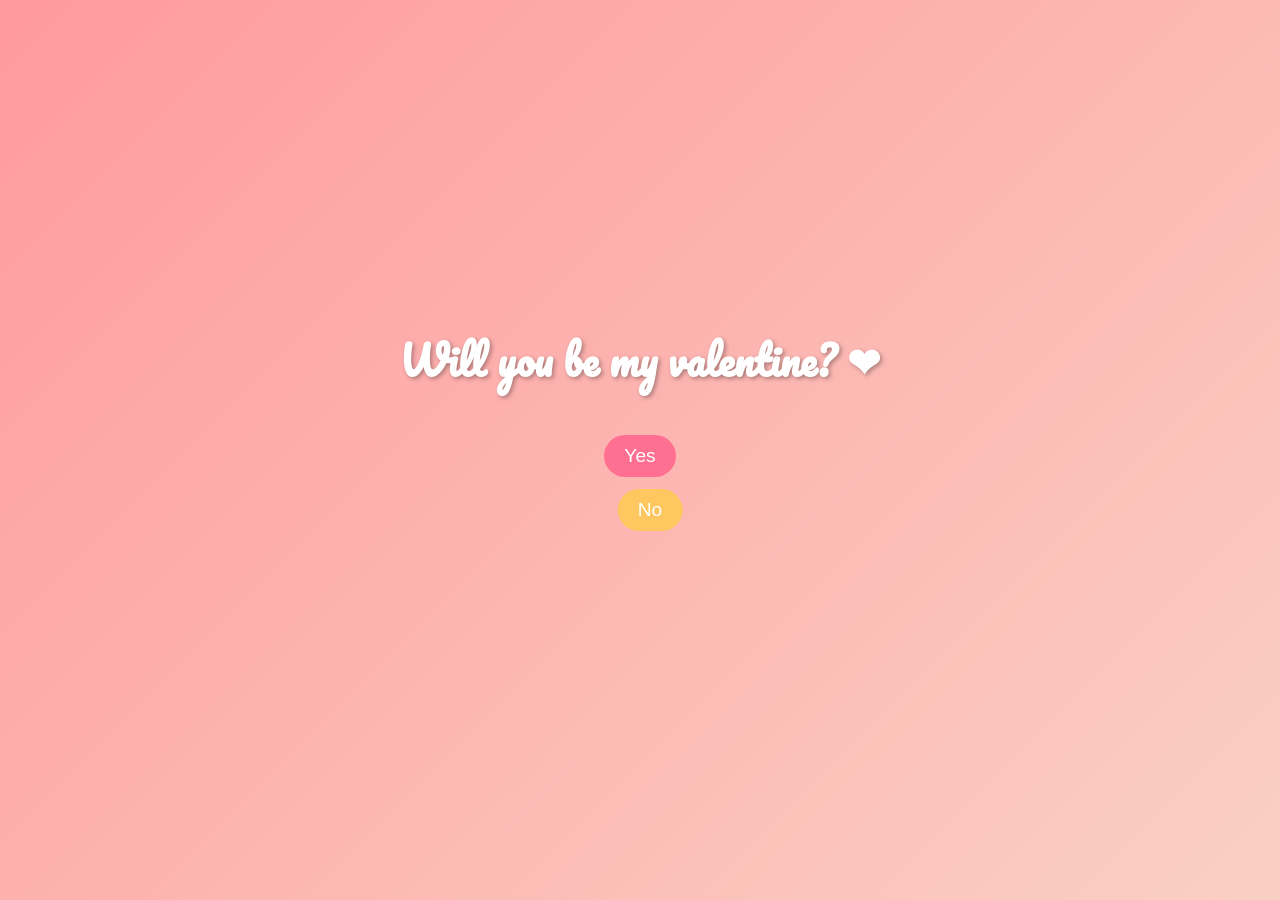
==== valentine.html @ d6088301 "Add files via upload" ====
<!DOCTYPE html>
<html lang="en">
<head>
  <meta charset="UTF-8" />
  <meta name="viewport" content="width=device-width, initial-scale=1.0" />
  <title>Valentine Invite</title>
  <!-- Google Font for a cute script style -->
  <link href="https://fonts.googleapis.com/css2?family=Pacifico&display=swap" rel="stylesheet" />
  <style>
    /* Base styles */
    body {
      margin: 0;
      padding: 0;
      background: linear-gradient(135deg, #ff9a9e, #fad0c4);
      font-family: 'Pacifico', cursive;
      overflow: hidden;
    }
    
    .container {
      display: flex;
      flex-direction: column;
      align-items: center;
      justify-content: center;
      height: 100vh;
      text-align: center;
      position: relative;
    }
    
    h1 {
      font-size: 2.5rem;
      color: #fff;
      text-shadow: 2px 2px 4px rgba(0, 0, 0, 0.3);
      margin: 0 20px;
    }
    
    /* Button container with relative positioning */
    .btn-container {
      margin-top: 30px;
      width: 100%;
      height: 150px;
      position: relative;
    }
    
    button {
      font-size: 1.2rem;
      padding: 10px 20px;
      margin: 10px;
      border: none;
      border-radius: 30px;
      cursor: pointer;
      transition: transform 0.2s, background-color 0.2s;
    }
    
    #yesBtn {
      background-color: #ff6f91;
      color: #fff;
    }
    
    #noBtn {
      background-color: #ffc75f;
      color: #fff;
      position: absolute;
      /* Initial position */
      left: 50%;
      top: 50%;
      transform: translate(-50%, -50%);
    }
    
    button:hover {
      transform: scale(1.1);
    }
    
    #message {
      display: none;
      margin-top: 20px;
      font-size: 1.5rem;
      color: #fff;
      text-shadow: 1px 1px 3px rgba(0, 0, 0, 0.3);
    }
    
    /* Animation for the thank you message */
    @keyframes fadeIn {
      from { opacity: 0; }
      to { opacity: 1; }
    }
    
    /* Media query for smaller screens (e.g., iPhone 15) */
    @media only screen and (max-width: 428px) {
      h1 {
        font-size: 2rem;
      }
      button {
        font-size: 1rem;
        padding: 8px 16px;
      }
      .btn-container {
        height: 120px;
      }
    }
  </style>
</head>
<body>
  <div class="container">
    <h1>Will you be my valentine? &#10084;</h1>
    <div class="btn-container">
      <button id="yesBtn">Yes</button>
      <button id="noBtn">No</button>
    </div>
    <div id="message">Yay! You made my day! &#10084;&#10084;</div>
  </div>

  <script>
    const yesBtn = document.getElementById("yesBtn");
    const noBtn = document.getElementById("noBtn");
    const message = document.getElementById("message");
    const btnContainer = document.querySelector(".btn-container");

    // Show a sweet message when "Yes" is clicked
    yesBtn.addEventListener("click", function () {
      message.style.display = "block";
      message.style.animation = "fadeIn 1s forwards";
    });

    // When hovering over or clicking "No", move it to a random spot
    noBtn.addEventListener("mouseover", moveButton);
    noBtn.addEventListener("click", moveButton);

    function moveButton() {
      const containerRect = btnContainer.getBoundingClientRect();
      const btnRect = noBtn.getBoundingClientRect();

      // Calculate max positions so the button stays within the container
      const maxX = containerRect.width - btnRect.width;
      const maxY = containerRect.height - btnRect.height;
      const randomX = Math.floor(Math.random() * maxX);
      const randomY = Math.floor(Math.random() * maxY);

      noBtn.style.left = randomX + "px";
      noBtn.style.top = randomY + "px";
    }
  </script>
</body>
</html>
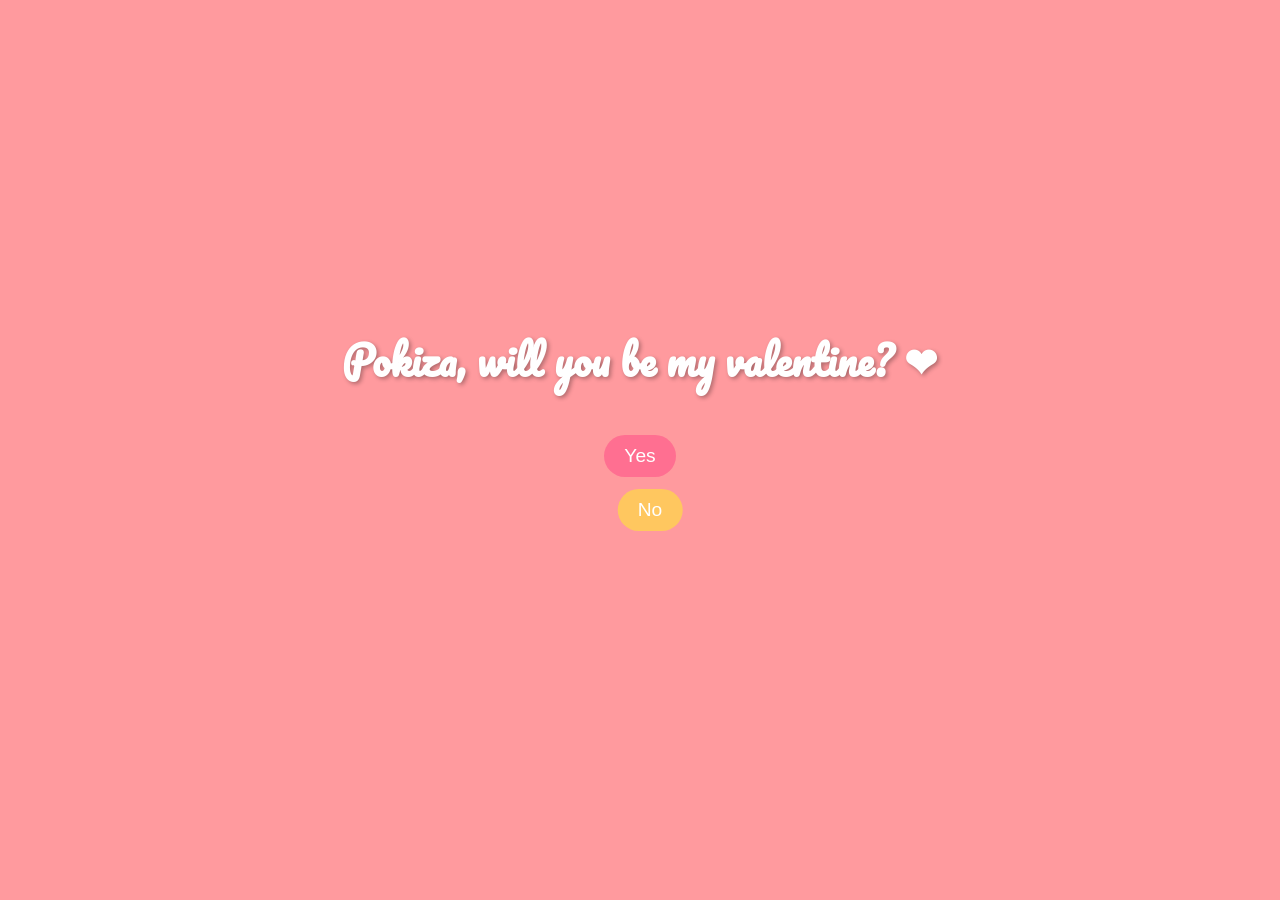
==== commit 3d72331e: "Changed valentine website" ====
--- a/valentine.html
+++ b/valentine.html
@@ -1,143 +1,167 @@
-<!DOCTYPE html>
-<html lang="en">
-<head>
-  <meta charset="UTF-8" />
-  <meta name="viewport" content="width=device-width, initial-scale=1.0" />
-  <title>Valentine Invite</title>
-  <!-- Google Font for a cute script style -->
-  <link href="https://fonts.googleapis.com/css2?family=Pacifico&display=swap" rel="stylesheet" />
-  <style>
-    /* Base styles */
-    body {
-      margin: 0;
-      padding: 0;
-      background: linear-gradient(135deg, #ff9a9e, #fad0c4);
-      font-family: 'Pacifico', cursive;
-      overflow: hidden;
-    }
-    
-    .container {
-      display: flex;
-      flex-direction: column;
-      align-items: center;
-      justify-content: center;
-      height: 100vh;
-      text-align: center;
-      position: relative;
-    }
-    
-    h1 {
-      font-size: 2.5rem;
-      color: #fff;
-      text-shadow: 2px 2px 4px rgba(0, 0, 0, 0.3);
-      margin: 0 20px;
-    }
-    
-    /* Button container with relative positioning */
-    .btn-container {
-      margin-top: 30px;
-      width: 100%;
-      height: 150px;
-      position: relative;
-    }
-    
-    button {
-      font-size: 1.2rem;
-      padding: 10px 20px;
-      margin: 10px;
-      border: none;
-      border-radius: 30px;
-      cursor: pointer;
-      transition: transform 0.2s, background-color 0.2s;
-    }
-    
-    #yesBtn {
-      background-color: #ff6f91;
-      color: #fff;
-    }
-    
-    #noBtn {
-      background-color: #ffc75f;
-      color: #fff;
-      position: absolute;
-      /* Initial position */
-      left: 50%;
-      top: 50%;
-      transform: translate(-50%, -50%);
-    }
-    
-    button:hover {
-      transform: scale(1.1);
-    }
-    
-    #message {
-      display: none;
-      margin-top: 20px;
-      font-size: 1.5rem;
-      color: #fff;
-      text-shadow: 1px 1px 3px rgba(0, 0, 0, 0.3);
-    }
-    
-    /* Animation for the thank you message */
-    @keyframes fadeIn {
-      from { opacity: 0; }
-      to { opacity: 1; }
-    }
-    
-    /* Media query for smaller screens (e.g., iPhone 15) */
-    @media only screen and (max-width: 428px) {
-      h1 {
-        font-size: 2rem;
-      }
-      button {
-        font-size: 1rem;
-        padding: 8px 16px;
-      }
-      .btn-container {
-        height: 120px;
-      }
-    }
-  </style>
-</head>
-<body>
-  <div class="container">
-    <h1>Will you be my valentine? &#10084;</h1>
-    <div class="btn-container">
-      <button id="yesBtn">Yes</button>
-      <button id="noBtn">No</button>
-    </div>
-    <div id="message">Yay! You made my day! &#10084;&#10084;</div>
-  </div>
-
-  <script>
-    const yesBtn = document.getElementById("yesBtn");
-    const noBtn = document.getElementById("noBtn");
-    const message = document.getElementById("message");
-    const btnContainer = document.querySelector(".btn-container");
-
-    // Show a sweet message when "Yes" is clicked
-    yesBtn.addEventListener("click", function () {
-      message.style.display = "block";
-      message.style.animation = "fadeIn 1s forwards";
-    });
-
-    // When hovering over or clicking "No", move it to a random spot
-    noBtn.addEventListener("mouseover", moveButton);
-    noBtn.addEventListener("click", moveButton);
-
-    function moveButton() {
-      const containerRect = btnContainer.getBoundingClientRect();
-      const btnRect = noBtn.getBoundingClientRect();
-
-      // Calculate max positions so the button stays within the container
-      const maxX = containerRect.width - btnRect.width;
-      const maxY = containerRect.height - btnRect.height;
-      const randomX = Math.floor(Math.random() * maxX);
-      const randomY = Math.floor(Math.random() * maxY);
-
-      noBtn.style.left = randomX + "px";
-      noBtn.style.top = randomY + "px";
-    }
-  </script>
-</body>
-</html>
+<!DOCTYPE html>
+<html lang="en">
+<head>
+  <meta charset="UTF-8" />
+  <meta name="viewport" content="width=device-width, initial-scale=1.0" />
+  <title>Valentine Invite</title>
+  <!-- Google Font for a cute script style -->
+  <link href="https://fonts.googleapis.com/css2?family=Pacifico&display=swap" rel="stylesheet" />
+  <style>
+    /* Base styles */
+    body {
+      margin: 0;
+      padding: 0;
+      background: #ff9a9e;
+      font-family: 'Pacifico', cursive;
+      overflow: hidden;
+    }
+    
+    .container {
+      display: flex;
+      flex-direction: column;
+      align-items: center;
+      justify-content: center;
+      height: 100vh;
+      text-align: center;
+      position: relative;
+    }
+    
+    /* Heading styling with a transition */
+    h1#heading {
+      font-size: 2.5rem;
+      color: #fff;
+      text-shadow: 2px 2px 4px rgba(0, 0, 0, 0.3);
+      margin: 0 20px 30px; /* extra bottom margin to separate it from the buttons */
+      transition: all 0.5s ease;
+      z-index: 2;
+    }
+    
+    /* Button container */
+    .btn-container {
+      width: 100%;
+      height: 150px;
+      position: relative;
+      z-index: 1;
+    }
+    
+    button {
+      font-size: 1.2rem;
+      padding: 10px 20px;
+      margin: 10px;
+      border: none;
+      border-radius: 30px;
+      cursor: pointer;
+      transition: transform 0.2s, background-color 0.2s;
+      /* Set default transform origin so scaling happens downward */
+      transform-origin: top center;
+    }
+    
+    #yesBtn {
+      background-color: #ff6f91;
+      color: #fff;
+    }
+    
+    #noBtn {
+      background-color: #ffc75f;
+      color: #fff;
+      position: absolute;
+      left: 50%;
+      top: 50%;
+      transform: translate(-50%, -50%);
+    }
+    
+    button:hover {
+      transform: scale(1.1);
+    }
+    
+    #message {
+      display: none;
+      margin-top: 20px;
+      font-size: 1.5rem;
+      color: #fff;
+      text-shadow: 1px 1px 3px rgba(0, 0, 0, 0.3);
+    }
+    
+    /* Animation for the thank you message */
+    @keyframes fadeIn {
+      from { opacity: 0; }
+      to { opacity: 1; }
+    }
+    
+    /* Media query for smaller screens (e.g., iPhone 15) */
+    @media only screen and (max-width: 428px) {
+      h1#heading {
+        font-size: 2rem;
+      }
+      button {
+        font-size: 1rem;
+        padding: 8px 16px;
+      }
+      .btn-container {
+        height: 120px;
+      }
+    }
+  </style>
+</head>
+<body>
+  <div class="container">
+    <h1 id="heading">Pokiza, will you be my valentine? &#10084;</h1>
+    <div class="btn-container">
+      <button id="yesBtn">Yes</button>
+      <button id="noBtn">No</button>
+    </div>
+    <div id="message">Yay! I love you! -David &#10084;&#10084;</div>
+  </div>
+
+  <script>
+    const yesBtn = document.getElementById("yesBtn");
+    const noBtn = document.getElementById("noBtn");
+    const message = document.getElementById("message");
+    const heading = document.getElementById("heading");
+    const btnContainer = document.querySelector(".btn-container");
+
+    // Counter for "No" button interactions
+    let noHoverCount = 0;
+    const hoverThreshold = 3;
+    let transformedYes = false;
+
+    // When "Yes" is clicked, return the button to its original size and show the message
+    yesBtn.addEventListener("click", function () {
+      // Revert the "Yes" button to its original size
+      yesBtn.style.transform = "scale(1)";
+      message.style.display = "block";
+      message.style.animation = "fadeIn 1s forwards";
+    });
+
+    // When hovering over or clicking "No", handle interactions
+    noBtn.addEventListener("mouseover", handleNoInteraction);
+    noBtn.addEventListener("click", handleNoInteraction);
+
+    function handleNoInteraction() {
+      noHoverCount++;
+      if (noHoverCount >= hoverThreshold && !transformedYes) {
+        heading.textContent = "WHY ARE YOU TRYING TO PRESS NO SO DAMN MUCH";
+        // Ensure the button scales downward by setting transform origin to top center
+        yesBtn.style.transformOrigin = "top center";
+        yesBtn.style.transform = "scale(10)";
+        transformedYes = true;
+      }
+      moveButton();
+    }
+
+    // Move the "No" button to a random position within the container
+    function moveButton() {
+      const containerRect = btnContainer.getBoundingClientRect();
+      const btnRect = noBtn.getBoundingClientRect();
+
+      const maxX = containerRect.width - btnRect.width;
+      const maxY = containerRect.height - btnRect.height;
+      const randomX = Math.floor(Math.random() * maxX);
+      const randomY = Math.floor(Math.random() * maxY);
+
+      noBtn.style.left = randomX + "px";
+      noBtn.style.top = randomY + "px";
+    }
+  </script>
+</body>
+</html>
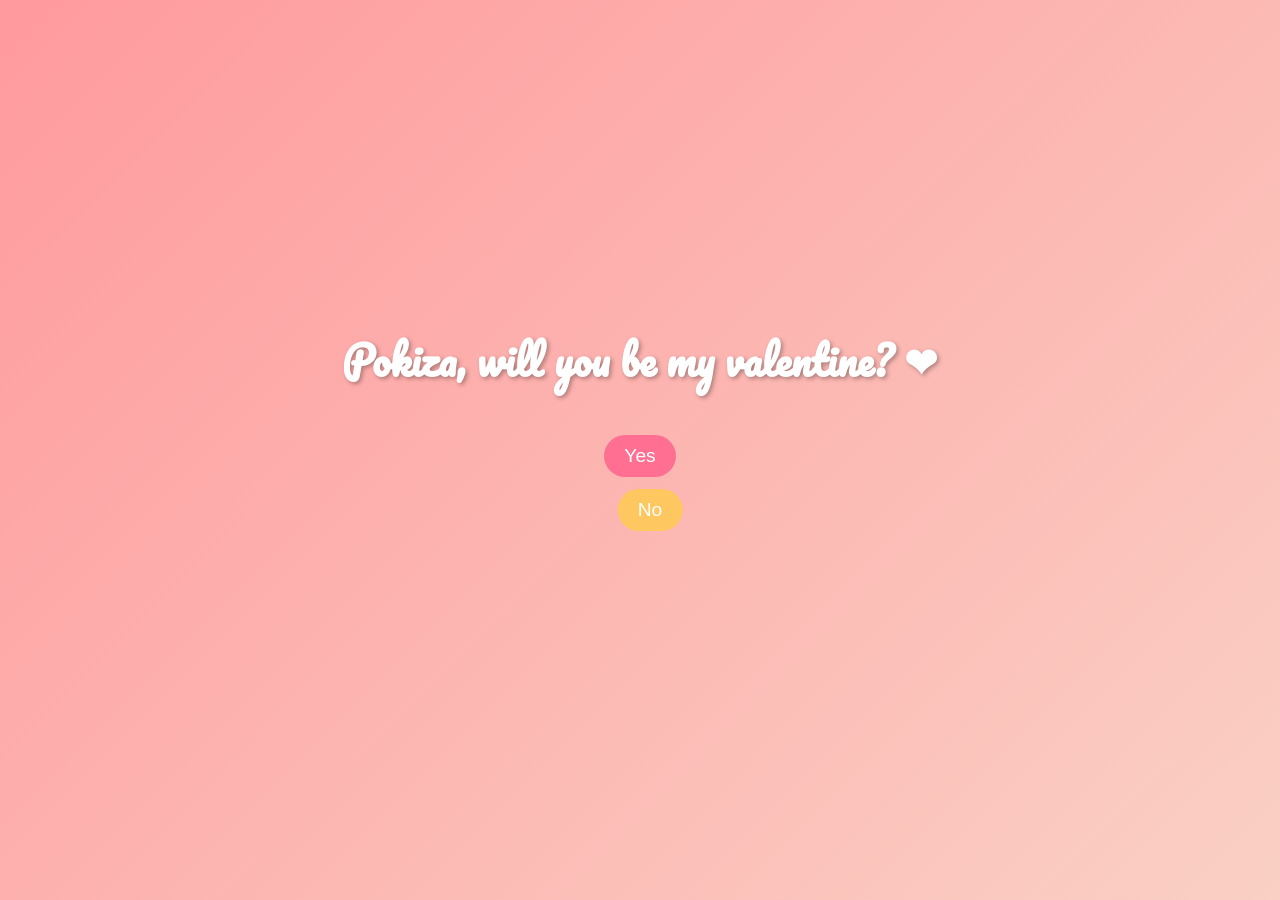
==== commit fe17e952: "graident" ====
--- a/valentine.html
+++ b/valentine.html
@@ -11,7 +11,7 @@
     body {
       margin: 0;
       padding: 0;
-      background: #ff9a9e;
+      background: linear-gradient(135deg, #ff9a9e, #fad0c4) !important;
       font-family: 'Pacifico', cursive;
       overflow: hidden;
     }
@@ -164,4 +164,4 @@
     }
   </script>
 </body>
-</html>
+</html>
